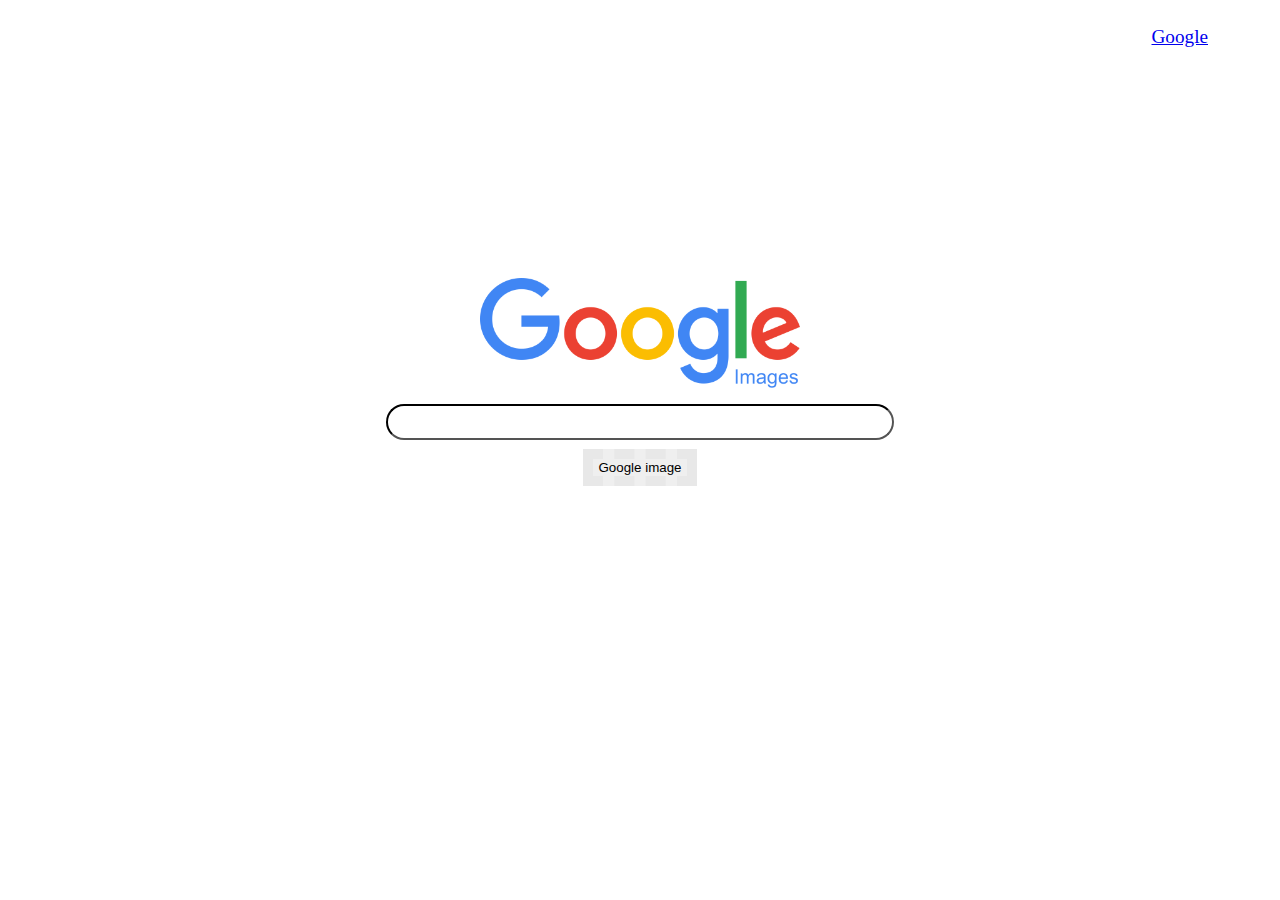
==== image.html @ 77f1127e "all files" ====
<!DOCTYPE html>
<html lang="en">
    <head>
         <meta charset="UTF-8">
         <meta name="viewport" content="width=device-width, initial-scale=1.0">
        <title>Search</title>
        <link rel="stylesheet" href="style.css">
    </head>
    <body>
        <header id="nav-bar">
            <ul>
                <li><a href="index.html">Google</a></li>

            </ul>

        </header>
        <section id="main-i">
            <img class="image-ln" src="image google"/>
            <form class="image-search" action="https://www.google.com/search">
                <input class="img-but" type="hidden" name="tbm" value="isch">
                <input class="img-but" type="text" name="q" >
                <div id="i-but1">
                    <input class="img-but1" type="submit" value="Google image">

                </div>
                
                  
                                  
            </form>
           
        </section>
    </body>
</html>
---- style.css ----
:root{
    --bg-color: #fff;
    --text-color: #000000;
    
}


section {
    display: flex;
    justify-content: center;
    align-items: center;
    width: 100%;
    height: 100%;
    flex-direction: column;
    border-radius: 30%;
    margin-top: 5%;
    
}

.search-bar{
    border-radius: 20px;
    width: 500px;
    height: 30px;
    border-color: #000000;
    margin-top: 0.8rem;

}
#main{
    display: flex;
    justify-content: center;
    margin-top: 8rem;
}
#input-bu{
    display: flex;
    justify-content: center; 
    margin-top: 8px;

     
}
.input-button1{
    margin-right: 20px;
    border-color: #e8e8e8;
    border-width: 10px;
    border-style: dashed;    

}

.input-button2{
    border-style:dashed;
    border-color: #e8e8e8;
    border-width: 10px;
}

.section img{
    width: 30vw;
}

.image-lin {
    width: 346px;
    height: 155px;
    margin-top:90px;    
}

#nav-bar {
    text-align: right;
    width: 100%;
    height: 20%;
    display: block;
    
}
#nav-bar ul{
    display: flex;
    justify-content: end;
    
}

#nav-bar ul li {
    margin-right: 4rem;
    margin-top: 10px;
    text-decoration: none;
    font-size: 1.2rem;
    list-style-type:none;
    
}

.img-but {
    border-radius: 20px;
    width: 500px;
    height: 30px;
    border-color: black;
    margin-top: 1rem;
    margin-bottom: 0.56rem;
     
}

.img-but1 {
    border-style:dashed;
    border-color: #e8e8e8;
    border-width: 10px;
    display: flex;    

}



.image-ln {
    width: 320px;
    height: 110px;
    margin-top:5rem; 
    

}
#i-but1 {
    display: flex;
    justify-content: center;
    align-items: center;   
}
#main-i{
    display: flex;
    justify-content: center;
    align-items: center;
    margin-top: 150px;

}
.advance{
    font-size: 1.50rem;
    margin-left: 2rem;
}

#main-ad{
    display: flex;
    flex-direction: column;
    margin: 12px;
    width: 50%;
}

.input{
    display: flex;
    flex-direction: row;
   

}

.left{
    width: 200px;
}
.right {
    margin-top: 13.9px;
    
}
.right-input {
    
    width: 32rem;
    height: 1.70rem;
    border: 1.60px solid;
    border-color: #a59e9ea9;
    box-shadow: none;
    
}
#btn{
    display: flex;
    justify-content: center;
    width: 780px;
    margin-left: 250px;
    margin-top: 20px ;
}
.adv-but{
    background-color: #689aeb;
    border: 1px solid #3079ed;
    width: 120px;
    height: 30px;
    color: #fff;
    transition: .3s ease;
}

.adv-but:hover{
    background-color: #82a6e0;
    
}
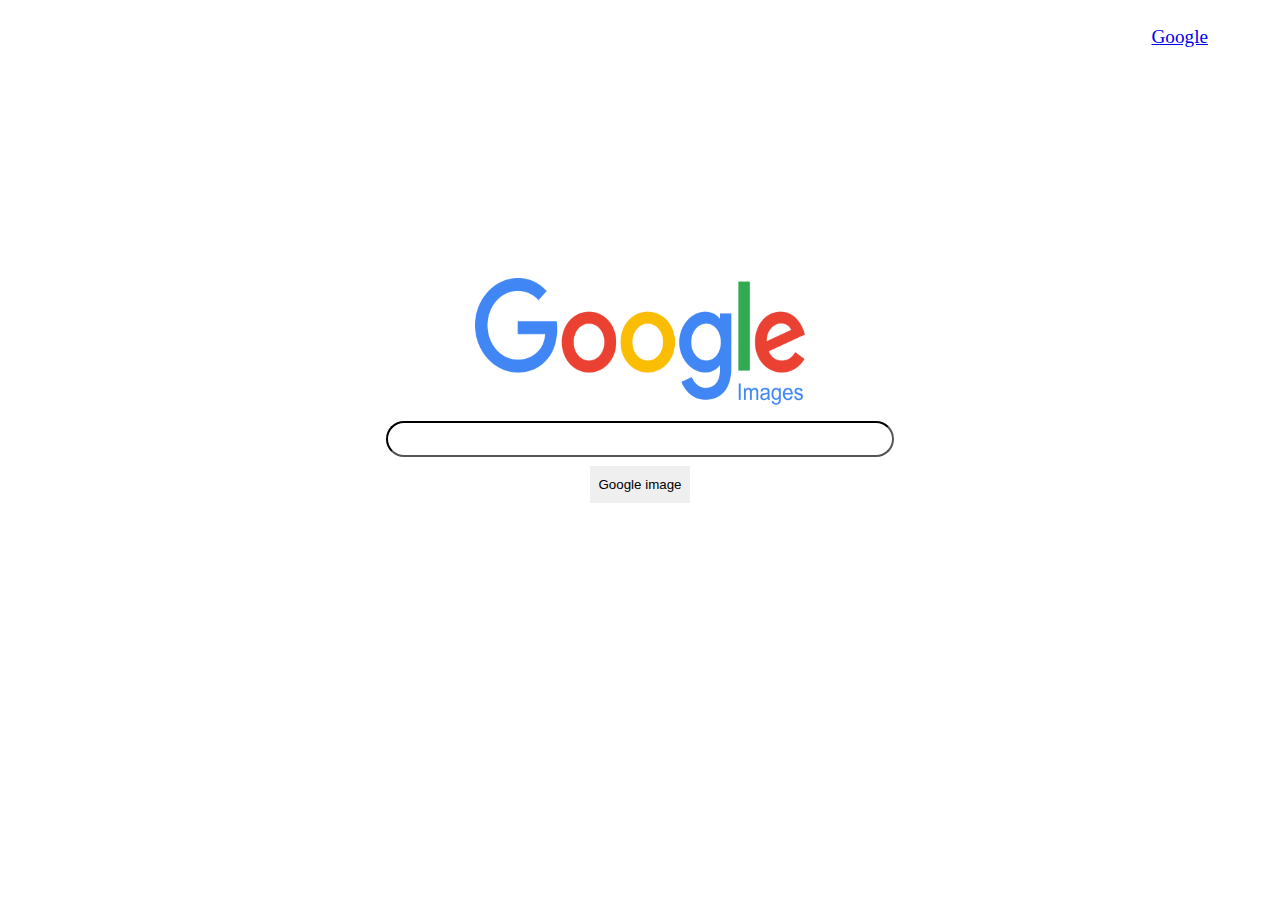
==== commit 1a8f4b7e: "All files" ====
--- a/image.html
+++ b/image.html
@@ -15,7 +15,7 @@
 
         </header>
         <section id="main-i">
-            <img class="image-ln" src="image google"/>
+            <img class="image-ln" src="imagegoogle.png"/>
             <form class="image-search" action="https://www.google.com/search">
                 <input class="img-but" type="hidden" name="tbm" value="isch">
                 <input class="img-but" type="text" name="q" >
--- a/style.css
+++ b/style.css
@@ -39,16 +39,21 @@
 }
 .input-button1{
     margin-right: 20px;
-    border-color: #e8e8e8;
+    border-color: #c9c7c7;
     border-width: 10px;
-    border-style: dashed;    
+    width: 7rem;
+    height: 2rem;
+    background-color: rgb(236, 233, 233);
+    border-style: none;  
 
 }
 
 .input-button2{
-    border-style:dashed;
-    border-color: #e8e8e8;
+    
+    border-color: #c9c8c8;
     border-width: 10px;
+    background-color: rgb(236, 233, 233);
+    border-style: none;
 }
 
 .section img{
@@ -104,16 +109,21 @@
 
 
 .image-ln {
-    width: 320px;
-    height: 110px;
+    width: 330px;
+    height: 127px;
     margin-top:5rem; 
-    
 
 }
 #i-but1 {
     display: flex;
     justify-content: center;
     align-items: center;   
+}
+.img-but1{
+    border-style: none;
+    width: 6.30rem;
+    height: 2.30rem;
+
 }
 #main-i{
     display: flex;
